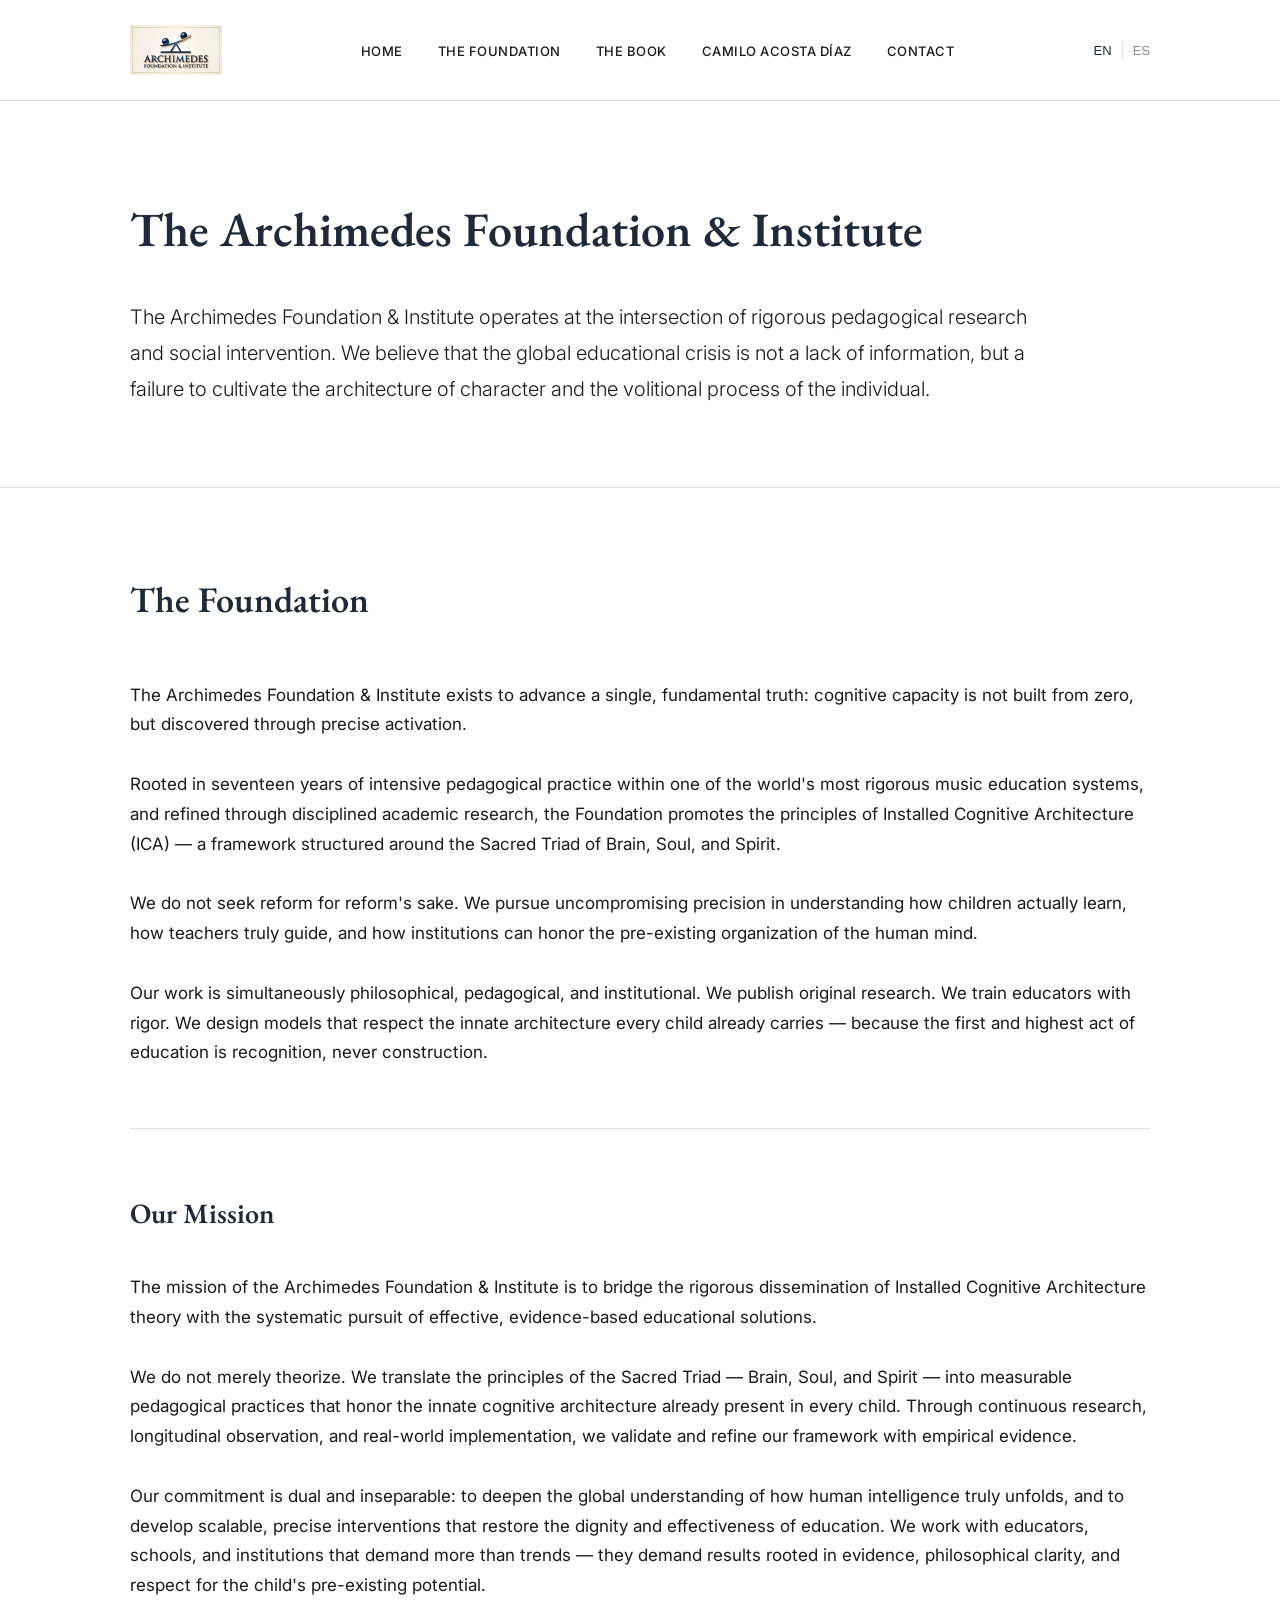
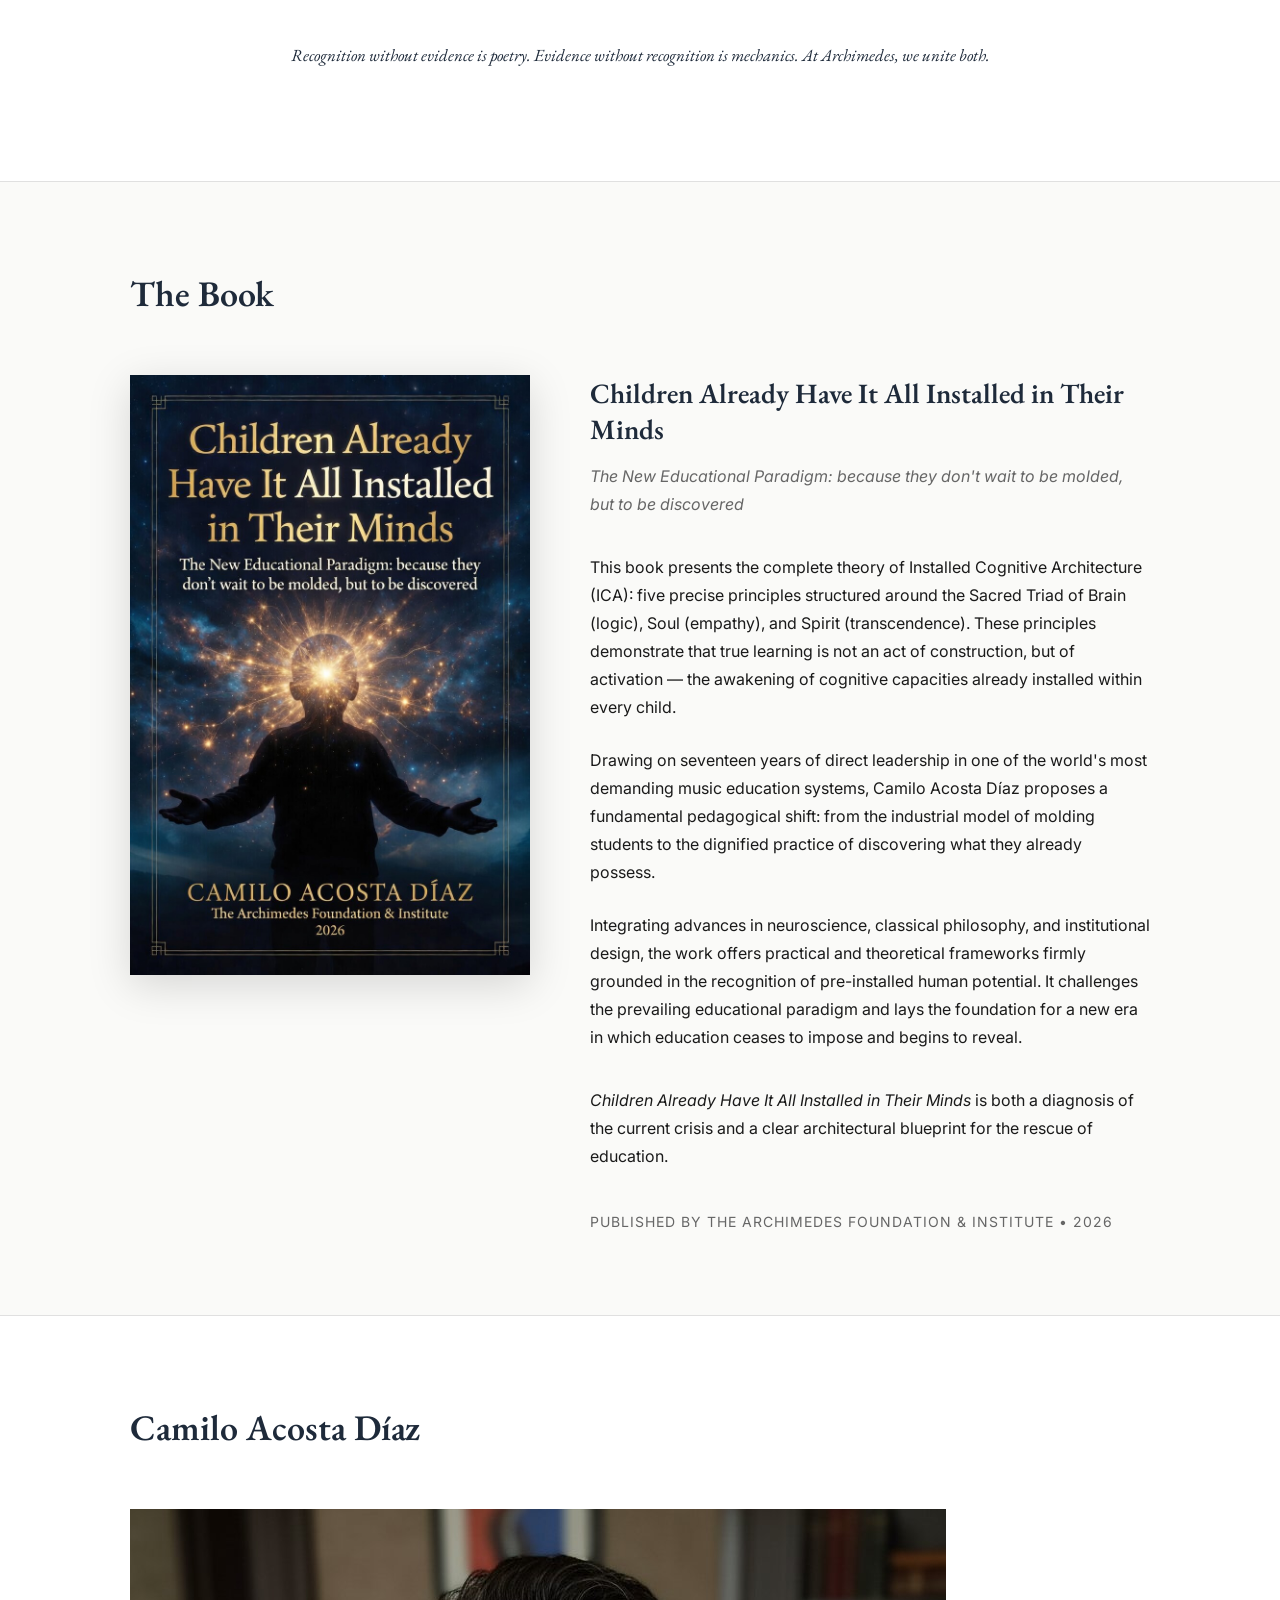
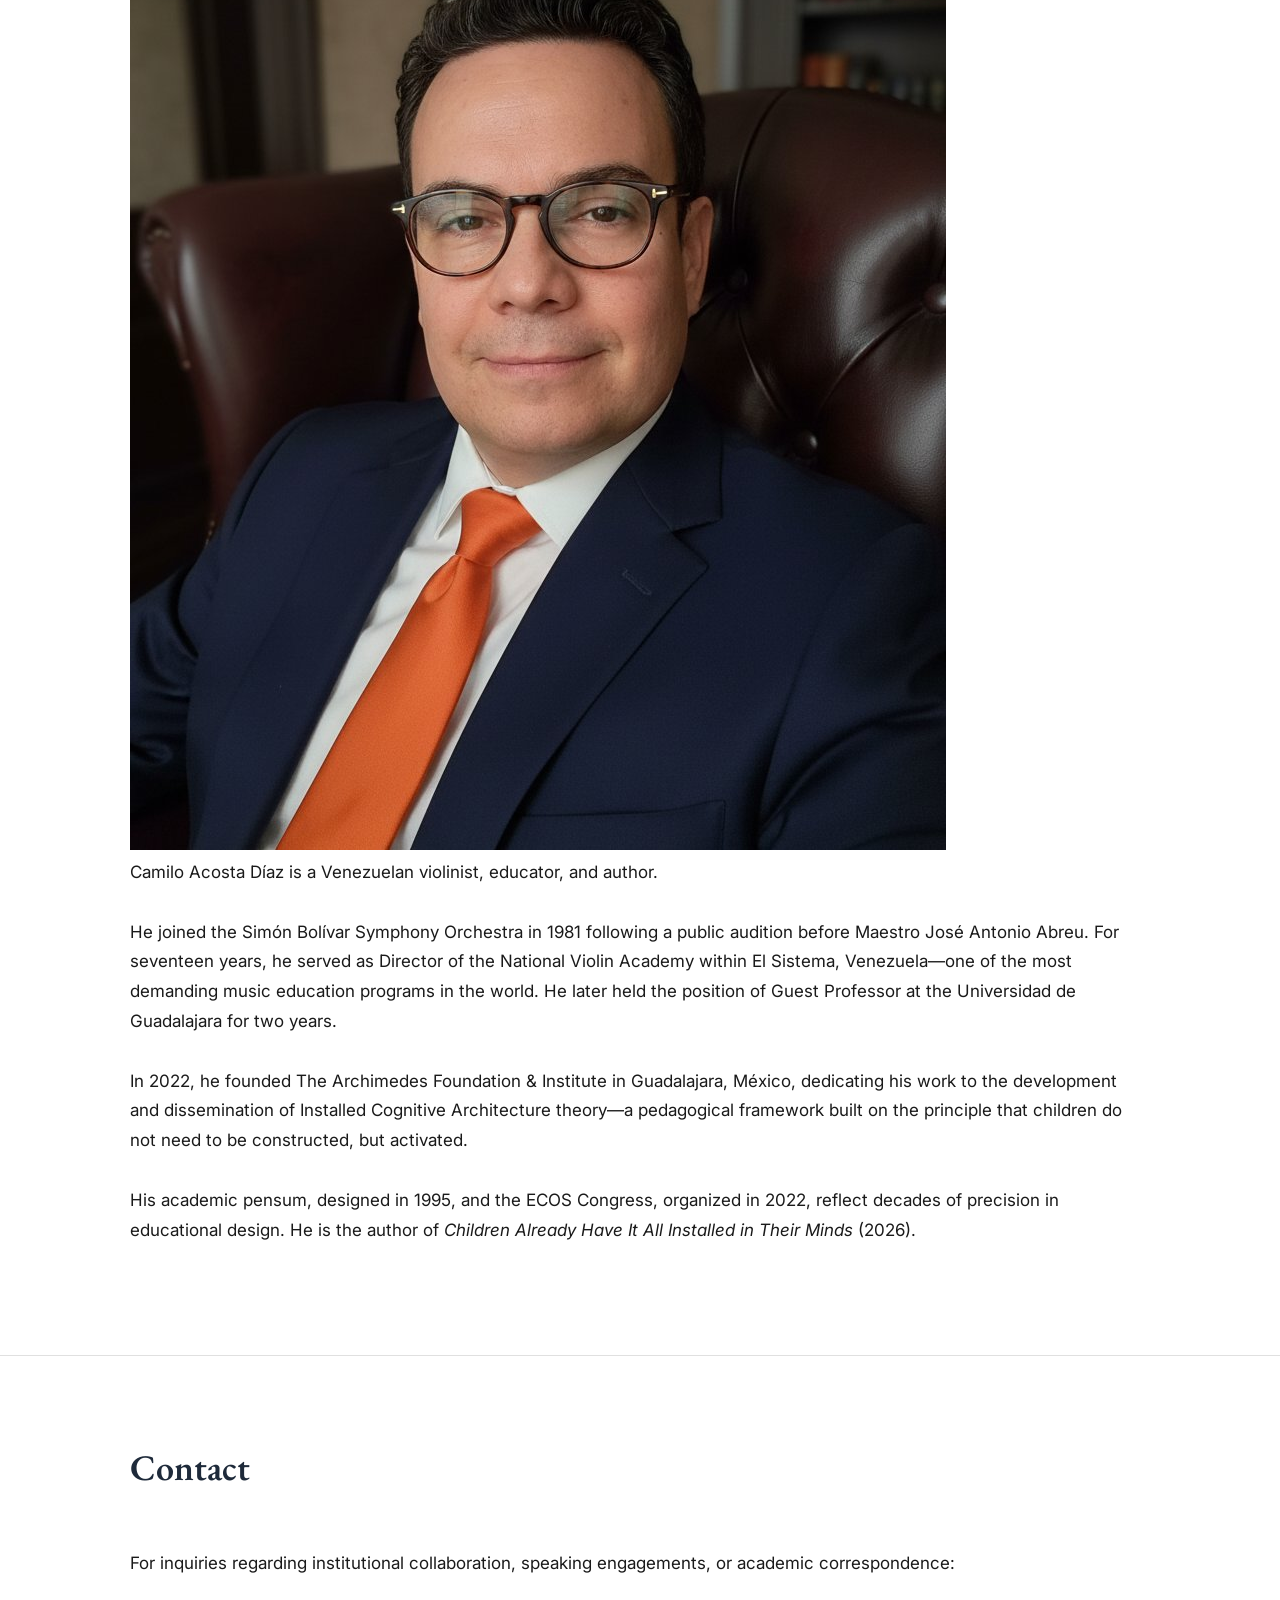
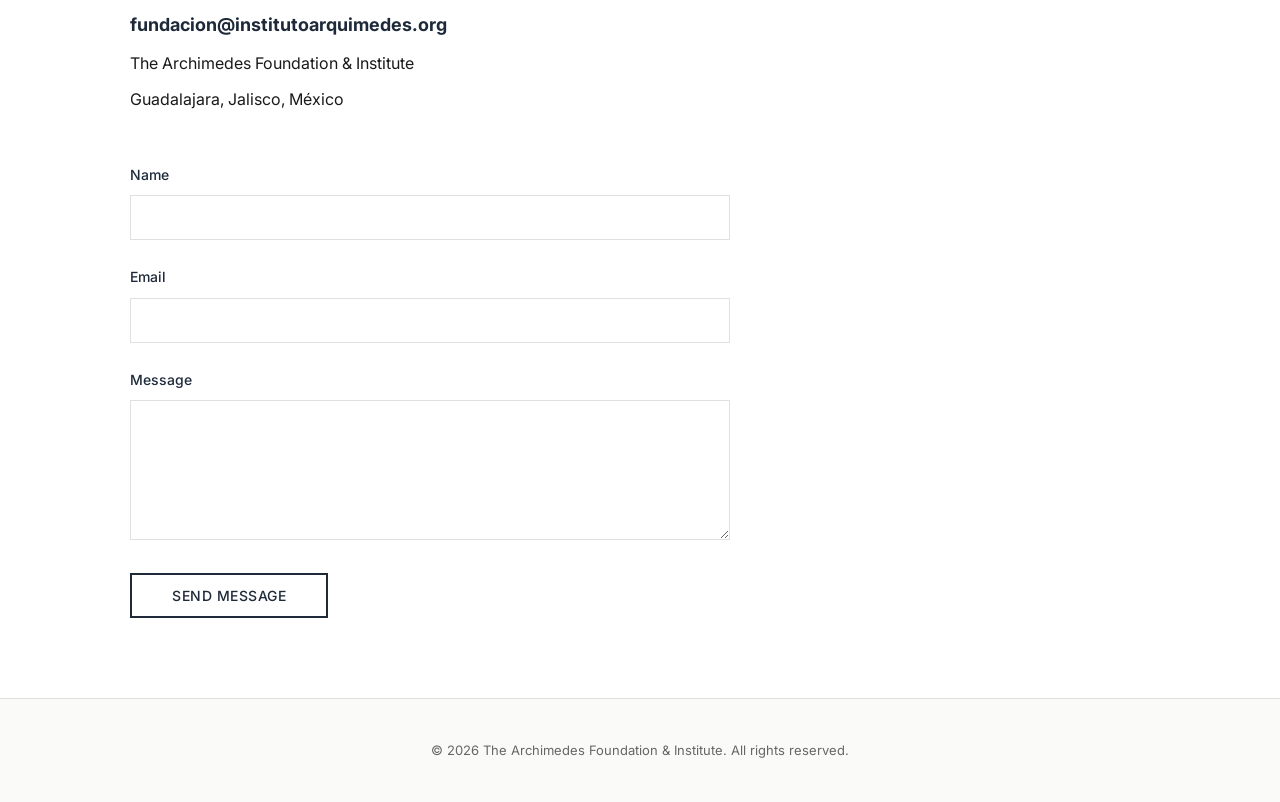
==== index (1).html @ fc117328 "Add files via upload" ====
<!DOCTYPE html>
<html lang="en">
<head>
    <meta charset="UTF-8">
    <meta name="viewport" content="width=device-width, initial-scale=1.0">
    <meta name="description" content="The Archimedes Foundation & Institute - Installed Cognitive Architecture">
    <title>The Archimedes Foundation & Institute</title>
    <link rel="preconnect" href="https://fonts.googleapis.com">
    <link rel="preconnect" href="https://fonts.gstatic.com" crossorigin>
    <link href="https://fonts.googleapis.com/css2?family=EB+Garamond:wght@400;500;600;700&family=Inter:wght@300;400;500;600&display=swap" rel="stylesheet">
    <link rel="stylesheet" href="styles.css">
</head>
<body>
    <!-- Navigation -->
    <nav class="navbar">
        <div class="container">
            <div class="nav-content">
                <img src="logo_en.png" alt="Archimedes Foundation" class="logo" id="logo">
                <ul class="nav-menu">
                    <li><a href="#home">HOME</a></li>
                    <li><a href="#foundation">THE FOUNDATION</a></li>
                    <li><a href="#book">THE BOOK</a></li>
                    <li><a href="#bio">CAMILO ACOSTA DÍAZ</a></li>
                    <li><a href="#contact">CONTACT</a></li>
                </ul>
                <div class="lang-switcher">
                    <button class="lang-btn active" data-lang="en">EN</button>
                    <span class="lang-separator">|</span>
                    <button class="lang-btn" data-lang="es">ES</button>
                </div>
            </div>
        </div>
    </nav>

    <!-- HOME Section -->
    <section id="home" class="hero">
        <div class="container">
            <h1 class="hero-title" data-en="The Archimedes Foundation & Institute" data-es="Fundación e Instituto Arquímedes">
                The Archimedes Foundation & Institute
            </h1>
            <p class="hero-text" 
               data-en="The Archimedes Foundation & Institute operates at the intersection of rigorous pedagogical research and social intervention. We believe that the global educational crisis is not a lack of information, but a failure to cultivate the architecture of character and the volitional process of the individual."
               data-es="La Fundación e Instituto Arquímedes opera en la intersección entre la investigación pedagógica rigurosa y la intervención social. Creemos que la crisis educativa global no es una falta de información, sino un fracaso en cultivar la arquitectura del carácter y el proceso volitivo del individuo.">
                The Archimedes Foundation & Institute operates at the intersection of rigorous pedagogical research and social intervention. We believe that the global educational crisis is not a lack of information, but a failure to cultivate the architecture of character and the volitional process of the individual.
            </p>
        </div>
    </section>

    <!-- THE FOUNDATION Section -->
    <section id="foundation" class="section">
        <div class="container">
            <h2 class="section-title" data-en="The Foundation" data-es="La Fundación">The Foundation</h2>
            
            <div class="foundation-content">
                <p data-en="The Archimedes Foundation & Institute exists to advance a single, fundamental truth: cognitive capacity is not built from zero, but discovered through precise activation."
                   data-es="La Fundación e Instituto Arquímedes existe para afirmar una única verdad fundamental: la capacidad cognitiva no se construye desde cero, sino que se descubre mediante una activación precisa.">
                    The Archimedes Foundation & Institute exists to advance a single, fundamental truth: cognitive capacity is not built from zero, but discovered through precise activation.
                </p>

                <p data-en="Rooted in seventeen years of intensive pedagogical practice within one of the world's most rigorous music education systems, and refined through disciplined academic research, the Foundation promotes the principles of Installed Cognitive Architecture (ICA) — a framework structured around the Sacred Triad of Brain, Soul, and Spirit."
                   data-es="Fundada en diecisiete años de práctica pedagógica intensiva dentro de uno de los sistemas de educación musical más exigentes del mundo, y perfeccionada mediante investigación académica rigurosa, la Fundación promueve los principios de la Arquitectura Cognitiva Instalada (ICA) —un marco estructurado alrededor de la Tríada Sagrada de Cerebro, Alma y Espíritu.">
                    Rooted in seventeen years of intensive pedagogical practice within one of the world's most rigorous music education systems, and refined through disciplined academic research, the Foundation promotes the principles of Installed Cognitive Architecture (ICA) — a framework structured around the Sacred Triad of Brain, Soul, and Spirit.
                </p>

                <p data-en="We do not seek reform for reform's sake. We pursue uncompromising precision in understanding how children actually learn, how teachers truly guide, and how institutions can honor the pre-existing organization of the human mind."
                   data-es="No buscamos la reforma por la reforma misma. Buscamos una precisión implacable para comprender cómo aprenden realmente los niños, cómo guían verdaderamente los maestros y cómo las instituciones pueden honrar la organización preexistente de la mente humana.">
                    We do not seek reform for reform's sake. We pursue uncompromising precision in understanding how children actually learn, how teachers truly guide, and how institutions can honor the pre-existing organization of the human mind.
                </p>

                <p data-en="Our work is simultaneously philosophical, pedagogical, and institutional. We publish original research. We train educators with rigor. We design models that respect the innate architecture every child already carries — because the first and highest act of education is recognition, never construction."
                   data-es="Nuestro trabajo es, al mismo tiempo, filosófico, pedagógico e institucional. Publicamos investigación original. Formamos educadores con rigor. Diseñamos modelos que respetan la arquitectura innata que todo niño ya porta —porque el primer y más elevado acto de la educación es el reconocimiento, nunca la construcción.">
                    Our work is simultaneously philosophical, pedagogical, and institutional. We publish original research. We train educators with rigor. We design models that respect the innate architecture every child already carries — because the first and highest act of education is recognition, never construction.
                </p>
            </div>

            <div class="mission-section">
                <h3 class="mission-title" data-en="Our Mission" data-es="Nuestra Misión">Our Mission</h3>
                
                <p data-en="The mission of the Archimedes Foundation & Institute is to bridge the rigorous dissemination of Installed Cognitive Architecture theory with the systematic pursuit of effective, evidence-based educational solutions."
                   data-es="La misión de la Fundación e Instituto Arquímedes es fusionar la divulgación rigurosa de la teoría de la Arquitectura Cognitiva Instalada con la búsqueda sistemática de soluciones educativas efectivas y basadas en evidencia.">
                    The mission of the Archimedes Foundation & Institute is to bridge the rigorous dissemination of Installed Cognitive Architecture theory with the systematic pursuit of effective, evidence-based educational solutions.
                </p>

                <p data-en="We do not merely theorize. We translate the principles of the Sacred Triad — Brain, Soul, and Spirit — into measurable pedagogical practices that honor the innate cognitive architecture already present in every child. Through continuous research, longitudinal observation, and real-world implementation, we validate and refine our framework with empirical evidence."
                   data-es="No nos limitamos a teorizar. Traducimos los principios de la Tríada Sagrada — Cerebro, Alma y Espíritu — en prácticas pedagógicas medibles que honran la arquitectura cognitiva innata presente en cada niño. A través de investigación continua, observación longitudinal e implementación en el mundo real, validamos y perfeccionamos nuestro marco con evidencia empírica.">
                    We do not merely theorize. We translate the principles of the Sacred Triad — Brain, Soul, and Spirit — into measurable pedagogical practices that honor the innate cognitive architecture already present in every child. Through continuous research, longitudinal observation, and real-world implementation, we validate and refine our framework with empirical evidence.
                </p>

                <p data-en="Our commitment is dual and inseparable: to deepen the global understanding of how human intelligence truly unfolds, and to develop scalable, precise interventions that restore the dignity and effectiveness of education. We work with educators, schools, and institutions that demand more than trends — they demand results rooted in evidence, philosophical clarity, and respect for the child's pre-existing potential."
                   data-es="Nuestro compromiso es dual e inseparable: profundizar la comprensión global de cómo se despliega realmente la inteligencia humana y desarrollar intervenciones precisas y escalables que restauren la dignidad y la efectividad de la educación. Trabajamos con educadores, escuelas e instituciones que exigen más que modas: exigen resultados sustentados en evidencia, claridad filosófica y profundo respeto por el potencial preexistente del niño.">
                    Our commitment is dual and inseparable: to deepen the global understanding of how human intelligence truly unfolds, and to develop scalable, precise interventions that restore the dignity and effectiveness of education. We work with educators, schools, and institutions that demand more than trends — they demand results rooted in evidence, philosophical clarity, and respect for the child's pre-existing potential.
                </p>

                <p class="mission-quote" 
                   data-en="Recognition without evidence is poetry. Evidence without recognition is mechanics. At Archimedes, we unite both."
                   data-es="El reconocimiento sin evidencia es poesía. La evidencia sin reconocimiento es mecánica. En Arquímedes, unimos ambas.">
                    Recognition without evidence is poetry. Evidence without recognition is mechanics. At Archimedes, we unite both.
                </p>
            </div>
        </div>
    </section>

    <!-- THE BOOK Section -->
    <section id="book" class="section book-section">
        <div class="container">
            <h2 class="section-title" data-en="The Book" data-es="El Libro">The Book</h2>
            
            <div class="book-content">
                <div class="book-cover">
                    <img src="book_cover.jpg" alt="Children Already Have It All Installed in Their Minds">
                </div>
                
                <div class="book-description">
                    <h3 class="book-title" data-en="Children Already Have It All Installed in Their Minds" data-es="Los Niños Ya lo Tienen Todo Instalado en Su Mente">
                        Children Already Have It All Installed in Their Minds
                    </h3>
                    
                    <p class="book-subtitle" 
                       data-en="The New Educational Paradigm: because they don't wait to be molded, but to be discovered"
                       data-es="El Nuevo Paradigma Educativo: porque no esperan ser moldeados, sino descubiertos">
                        The New Educational Paradigm: because they don't wait to be molded, but to be discovered
                    </p>

                    <div class="book-text">
                        <p data-en="This book presents the complete theory of Installed Cognitive Architecture (ICA): five precise principles structured around the Sacred Triad of Brain (logic), Soul (empathy), and Spirit (transcendence). These principles demonstrate that true learning is not an act of construction, but of activation — the awakening of cognitive capacities already installed within every child."
                           data-es="Este libro presenta la teoría completa de la Arquitectura Cognitiva Instalada (ICA): cinco principios precisos organizados alrededor de la Tríada Sagrada de Cerebro (lógica), Alma (empatía) y Espíritu (trascendencia). Estos principios demuestran que el verdadero aprendizaje no es un acto de construcción, sino de activación —el despertar de capacidades cognitivas ya instaladas en cada niño.">
                            This book presents the complete theory of Installed Cognitive Architecture (ICA): five precise principles structured around the Sacred Triad of Brain (logic), Soul (empathy), and Spirit (transcendence). These principles demonstrate that true learning is not an act of construction, but of activation — the awakening of cognitive capacities already installed within every child.
                        </p>

                        <p data-en="Drawing on seventeen years of direct leadership in one of the world's most demanding music education systems, Camilo Acosta Díaz proposes a fundamental pedagogical shift: from the industrial model of molding students to the dignified practice of discovering what they already possess."
                           data-es="Basado en diecisiete años de liderazgo directo dentro de uno de los sistemas de educación musical más exigentes del mundo, Camilo Acosta Díaz propone un cambio pedagógico fundamental: pasar del modelo industrial de moldear alumnos a la práctica digna de descubrir lo que ya poseen.">
                            Drawing on seventeen years of direct leadership in one of the world's most demanding music education systems, Camilo Acosta Díaz proposes a fundamental pedagogical shift: from the industrial model of molding students to the dignified practice of discovering what they already possess.
                        </p>

                        <p data-en="Integrating advances in neuroscience, classical philosophy, and institutional design, the work offers practical and theoretical frameworks firmly grounded in the recognition of pre-installed human potential. It challenges the prevailing educational paradigm and lays the foundation for a new era in which education ceases to impose and begins to reveal."
                           data-es="Integrando los avances de la neurociencia, la filosofía clásica y el diseño institucional, la obra ofrece marcos teóricos y prácticos firmemente anclados en el reconocimiento del potencial humano preinstalado. Desafía el paradigma educativo dominante y establece las bases para una nueva era en la que la educación deje de imponer y comience a revelar.">
                            Integrating advances in neuroscience, classical philosophy, and institutional design, the work offers practical and theoretical frameworks firmly grounded in the recognition of pre-installed human potential. It challenges the prevailing educational paradigm and lays the foundation for a new era in which education ceases to impose and begins to reveal.
                        </p>

                        <p class="book-conclusion" 
                           data-en="Children Already Have It All Installed in Their Minds is both a diagnosis of the current crisis and a clear architectural blueprint for the rescue of education."
                           data-es="Los niños ya lo tienen todo instalado en su mente es al mismo tiempo un diagnóstico de la crisis actual y un claro plano arquitectónico para el rescate de la educación.">
                            <em>Children Already Have It All Installed in Their Minds</em> is both a diagnosis of the current crisis and a clear architectural blueprint for the rescue of education.
                        </p>
                    </div>

                    <p class="book-publisher" 
                       data-en="Published by The Archimedes Foundation & Institute • 2026"
                       data-es="Publicado por la Fundación Instituto Arquímedes • 2026">
                        Published by The Archimedes Foundation & Institute • 2026
                    </p>
                </div>
            </div>
        </div>
    </section>

    <!-- BIO Section -->
    <section id="bio" class="section">
        <div class="container">
            <h2 class="section-title" data-en="Camilo Acosta Díaz" data-es="Camilo Acosta Díaz">Camilo Acosta Díaz</h2>
            
            <div class="bio-layout">
                <div class="bio-photo">
                    <img src="camilo_photo.png" alt="Camilo Acosta Díaz">
                </div>
                
                <div class="bio-content">
                    <p data-en="Camilo Acosta Díaz is a Venezuelan violinist, educator, and author."
                       data-es="Camilo Acosta Díaz es un violinista, educador y autor venezolano.">
                        Camilo Acosta Díaz is a Venezuelan violinist, educator, and author.
                    </p>

                <p data-en="He joined the Simón Bolívar Symphony Orchestra in 1981 following a public audition before Maestro José Antonio Abreu. For seventeen years, he served as Director of the National Violin Academy within El Sistema, Venezuela—one of the most demanding music education programs in the world. He later held the position of Guest Professor at the Universidad de Guadalajara for two years."
                   data-es="Se unió a la Orquesta Sinfónica Simón Bolívar en 1981 tras una audición pública ante el Maestro José Antonio Abreu. Durante diecisiete años, se desempeñó como Director de la Academia Nacional de Violín dentro de El Sistema, Venezuela—uno de los programas de educación musical más exigentes del mundo. Posteriormente ocupó el cargo de Profesor Invitado en la Universidad de Guadalajara durante dos años.">
                    He joined the Simón Bolívar Symphony Orchestra in 1981 following a public audition before Maestro José Antonio Abreu. For seventeen years, he served as Director of the National Violin Academy within El Sistema, Venezuela—one of the most demanding music education programs in the world. He later held the position of Guest Professor at the Universidad de Guadalajara for two years.
                </p>

                <p data-en="In 2022, he founded The Archimedes Foundation & Institute in Guadalajara, México, dedicating his work to the development and dissemination of Installed Cognitive Architecture theory—a pedagogical framework built on the principle that children do not need to be constructed, but activated."
                   data-es="En 2022, fundó la Fundación e Instituto Arquímedes en Guadalajara, México, dedicando su trabajo al desarrollo y difusión de la teoría de Arquitectura Cognitiva Instalada—un marco pedagógico construido sobre el principio de que los niños no necesitan ser construidos, sino activados.">
                    In 2022, he founded The Archimedes Foundation & Institute in Guadalajara, México, dedicating his work to the development and dissemination of Installed Cognitive Architecture theory—a pedagogical framework built on the principle that children do not need to be constructed, but activated.
                </p>

                <p data-en="His academic pensum, designed in 1995, and the ECOS Congress, organized in 2022, reflect decades of precision in educational design. He is the author of Children Already Have It All Installed in Their Minds (2026)."
                   data-es="Su pensum académico, diseñado en 1995, y el Congreso ECOS, organizado en 2022, reflejan décadas de precisión en el diseño educativo. Es autor de Los Niños Ya lo Tienen Todo Instalado en Su Mente (2026).">
                    His academic pensum, designed in 1995, and the ECOS Congress, organized in 2022, reflect decades of precision in educational design. He is the author of <em>Children Already Have It All Installed in Their Minds</em> (2026).
                </p>
                </div>
            </div>
        </div>
    </section>

    <!-- CONTACT Section -->
    <section id="contact" class="section contact-section">
        <div class="container">
            <h2 class="section-title" data-en="Contact" data-es="Contacto">Contact</h2>
            
            <p class="contact-intro" 
               data-en="For inquiries regarding institutional collaboration, speaking engagements, or academic correspondence:"
               data-es="Para consultas sobre colaboración institucional, conferencias o correspondencia académica:">
                For inquiries regarding institutional collaboration, speaking engagements, or academic correspondence:
            </p>

            <div class="contact-info">
                <p><strong>fundacion@institutoarquimedes.org</strong></p>
                <p data-en="The Archimedes Foundation & Institute" data-es="Fundación e Instituto Arquímedes">The Archimedes Foundation & Institute</p>
                <p>Guadalajara, Jalisco, México</p>
            </div>

            <form class="contact-form" id="contactForm">
                <div class="form-group">
                    <label for="name" data-en="Name" data-es="Nombre">Name</label>
                    <input type="text" id="name" name="name" required>
                </div>

                <div class="form-group">
                    <label for="email">Email</label>
                    <input type="email" id="email" name="email" required>
                </div>

                <div class="form-group">
                    <label for="message" data-en="Message" data-es="Mensaje">Message</label>
                    <textarea id="message" name="message" rows="6" required></textarea>
                </div>

                <button type="submit" class="submit-btn" data-en="Send Message" data-es="Enviar Mensaje">Send Message</button>
            </form>
        </div>
    </section>

    <!-- Footer -->
    <footer class="footer">
        <div class="container">
            <p>&copy; 2026 The Archimedes Foundation & Institute. All rights reserved.</p>
        </div>
    </footer>

    <script src="script.js"></script>
</body>
</html>
---- styles.css ----
/* Reset and Base Styles */
* {
    margin: 0;
    padding: 0;
    box-sizing: border-box;
}

:root {
    --color-bg: #FFFFFF;
    --color-text: #1A1A1A;
    --color-accent: #1E2A3A;
    --color-border: #E0E0E0;
    --font-serif: 'EB Garamond', serif;
    --font-sans: 'Inter', sans-serif;
}

html {
    scroll-behavior: smooth;
}

body {
    font-family: var(--font-sans);
    font-size: 16px;
    line-height: 1.75;
    color: var(--color-text);
    background-color: var(--color-bg);
    -webkit-font-smoothing: antialiased;
    -moz-osx-font-smoothing: grayscale;
}

.container {
    max-width: 1100px;
    margin: 0 auto;
    padding: 0 40px;
}

/* Navigation */
.navbar {
    background: var(--color-bg);
    border-bottom: 1px solid var(--color-border);
    padding: 25px 0;
    position: sticky;
    top: 0;
    z-index: 1000;
}

.nav-content {
    display: flex;
    align-items: center;
    justify-content: space-between;
}

.logo {
    height: 50px;
    width: auto;
}

.nav-menu {
    display: flex;
    list-style: none;
    gap: 35px;
}

.nav-menu a {
    text-decoration: none;
    color: var(--color-text);
    font-size: 13px;
    font-weight: 500;
    letter-spacing: 0.5px;
    transition: color 0.2s ease;
}

.nav-menu a:hover {
    color: var(--color-accent);
}

.lang-switcher {
    display: flex;
    align-items: center;
    gap: 8px;
}

.lang-btn {
    background: none;
    border: none;
    font-size: 13px;
    font-weight: 500;
    color: var(--color-text);
    cursor: pointer;
    opacity: 0.5;
    transition: opacity 0.2s ease;
}

.lang-btn.active {
    opacity: 1;
    color: var(--color-accent);
}

.lang-btn:hover {
    opacity: 1;
}

.lang-separator {
    color: var(--color-border);
}

/* Hero Section */
.hero {
    padding: 100px 0 80px;
    border-bottom: 1px solid var(--color-border);
}

.hero-title {
    font-family: var(--font-serif);
    font-size: 48px;
    font-weight: 600;
    color: var(--color-accent);
    margin-bottom: 40px;
    line-height: 1.2;
}

.hero-text {
    font-size: 20px;
    line-height: 1.8;
    max-width: 900px;
    font-weight: 300;
}

/* Section Styles */
.section {
    padding: 80px 0;
    border-bottom: 1px solid var(--color-border);
}

.section-title {
    font-family: var(--font-serif);
    font-size: 36px;
    font-weight: 600;
    color: var(--color-accent);
    margin-bottom: 50px;
}

/* Foundation Section */
.foundation-content p {
    margin-bottom: 30px;
    font-size: 17px;
}

.mission-section {
    margin-top: 60px;
    padding-top: 60px;
    border-top: 1px solid var(--color-border);
}

.mission-title {
    font-family: var(--font-serif);
    font-size: 28px;
    font-weight: 600;
    color: var(--color-accent);
    margin-bottom: 35px;
}

.mission-section p {
    margin-bottom: 30px;
    font-size: 17px;
}

.mission-quote {
    font-family: var(--font-serif);
    font-size: 22px;
    font-style: italic;
    color: var(--color-accent);
    margin-top: 40px;
    text-align: center;
}

/* Book Section */
.book-section {
    background: #FAFAF8;
}

.book-content {
    display: grid;
    grid-template-columns: 400px 1fr;
    gap: 60px;
    align-items: start;
}

.book-cover img {
    width: 100%;
    height: auto;
    box-shadow: 0 10px 40px rgba(0, 0, 0, 0.15);
}

.book-title {
    font-family: var(--font-serif);
    font-size: 28px;
    font-weight: 600;
    color: var(--color-accent);
    margin-bottom: 15px;
    line-height: 1.3;
}

.book-subtitle {
    font-size: 16px;
    font-style: italic;
    color: #666;
    margin-bottom: 35px;
}

.book-text p {
    margin-bottom: 25px;
    font-size: 16px;
}

.book-conclusion {
    margin-top: 35px;
    font-size: 17px;
}

.book-publisher {
    margin-top: 40px;
    font-size: 14px;
    color: #666;
    text-transform: uppercase;
    letter-spacing: 1px;
}

/* Bio Section */
.bio-content p {
    margin-bottom: 30px;
    font-size: 17px;
}

/* Contact Section */
.contact-intro {
    font-size: 17px;
    margin-bottom: 30px;
}

.contact-info {
    margin-bottom: 50px;
}

.contact-info p {
    font-size: 16px;
    margin-bottom: 8px;
}

.contact-info strong {
    font-size: 18px;
    color: var(--color-accent);
}

.contact-form {
    max-width: 600px;
}

.form-group {
    margin-bottom: 25px;
}

.form-group label {
    display: block;
    font-size: 14px;
    font-weight: 500;
    margin-bottom: 8px;
    color: var(--color-accent);
}

.form-group input,
.form-group textarea {
    width: 100%;
    padding: 12px 15px;
    border: 1px solid var(--color-border);
    font-family: var(--font-sans);
    font-size: 15px;
    transition: border-color 0.2s ease;
}

.form-group input:focus,
.form-group textarea:focus {
    outline: none;
    border-color: var(--color-accent);
}

.form-group textarea {
    resize: vertical;
}

.submit-btn {
    background: transparent;
    border: 2px solid var(--color-accent);
    color: var(--color-accent);
    padding: 12px 40px;
    font-family: var(--font-sans);
    font-size: 14px;
    font-weight: 500;
    letter-spacing: 0.5px;
    text-transform: uppercase;
    cursor: pointer;
    transition: all 0.3s ease;
}

.submit-btn:hover {
    background: var(--color-accent);
    color: white;
}

/* Footer */
.footer {
    padding: 40px 0;
    text-align: center;
    background: #FAFAF8;
}

.footer p {
    font-size: 13px;
    color: #666;
}

/* Responsive Design */
@media (max-width: 1024px) {
    .book-content {
        grid-template-columns: 1fr;
        gap: 40px;
    }

    .book-cover {
        max-width: 400px;
        margin: 0 auto;
    }
}

@media (max-width: 768px) {
    .container {
        padding: 0 25px;
    }

    .nav-content {
        flex-direction: column;
        gap: 20px;
    }

    .nav-menu {
        flex-wrap: wrap;
        justify-content: center;
        gap: 20px;
    }

    .hero-title {
        font-size: 36px;
    }

    .hero-text {
        font-size: 18px;
    }

    .section {
        padding: 60px 0;
    }

    .section-title {
        font-size: 30px;
    }

    .book-cover {
        max-width: 100%;
    }
}

@media (max-width: 480px) {
    .hero-title {
        font-size: 28px;
    }

    .hero-text {
        font-size: 16px;
    }

    .section-title {
        font-size: 24px;
    }

    .foundation-content p,
    .bio-content p,
    .mission-section p {
        font-size: 15px;
    }
}
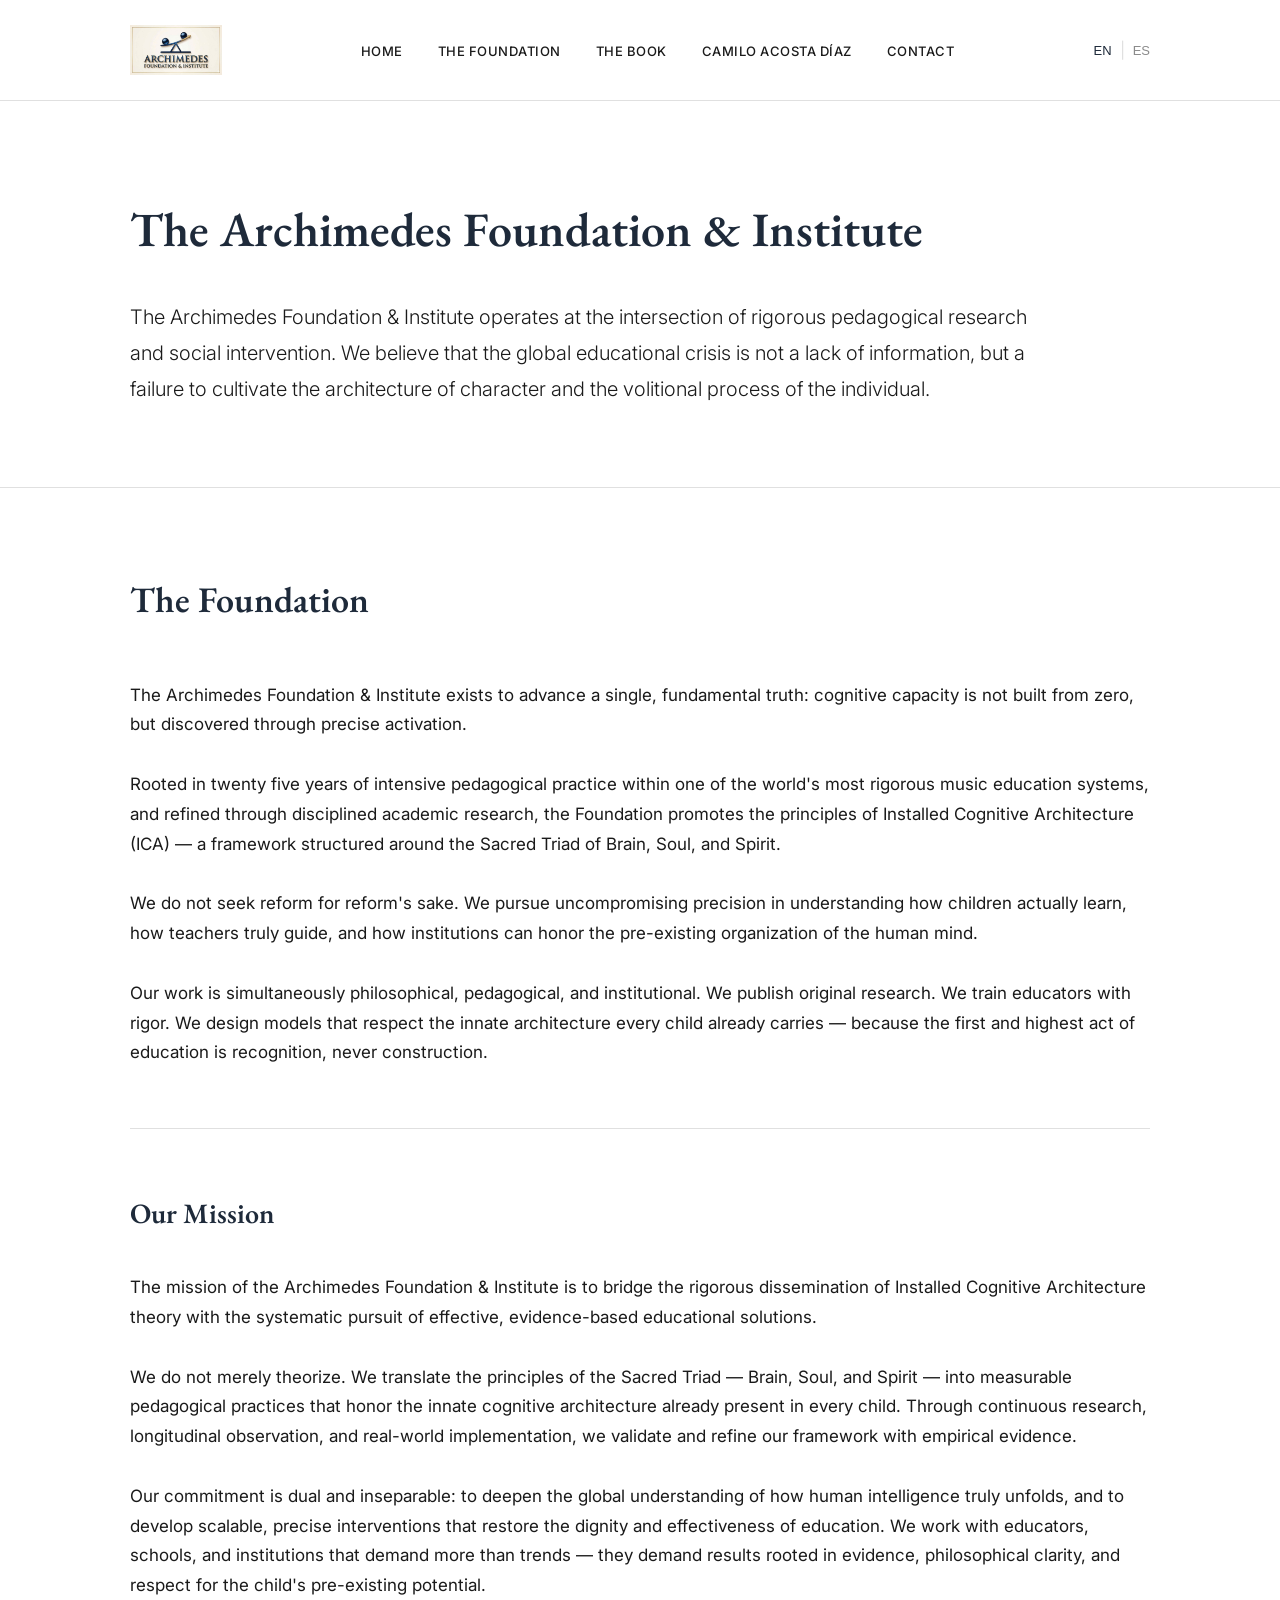
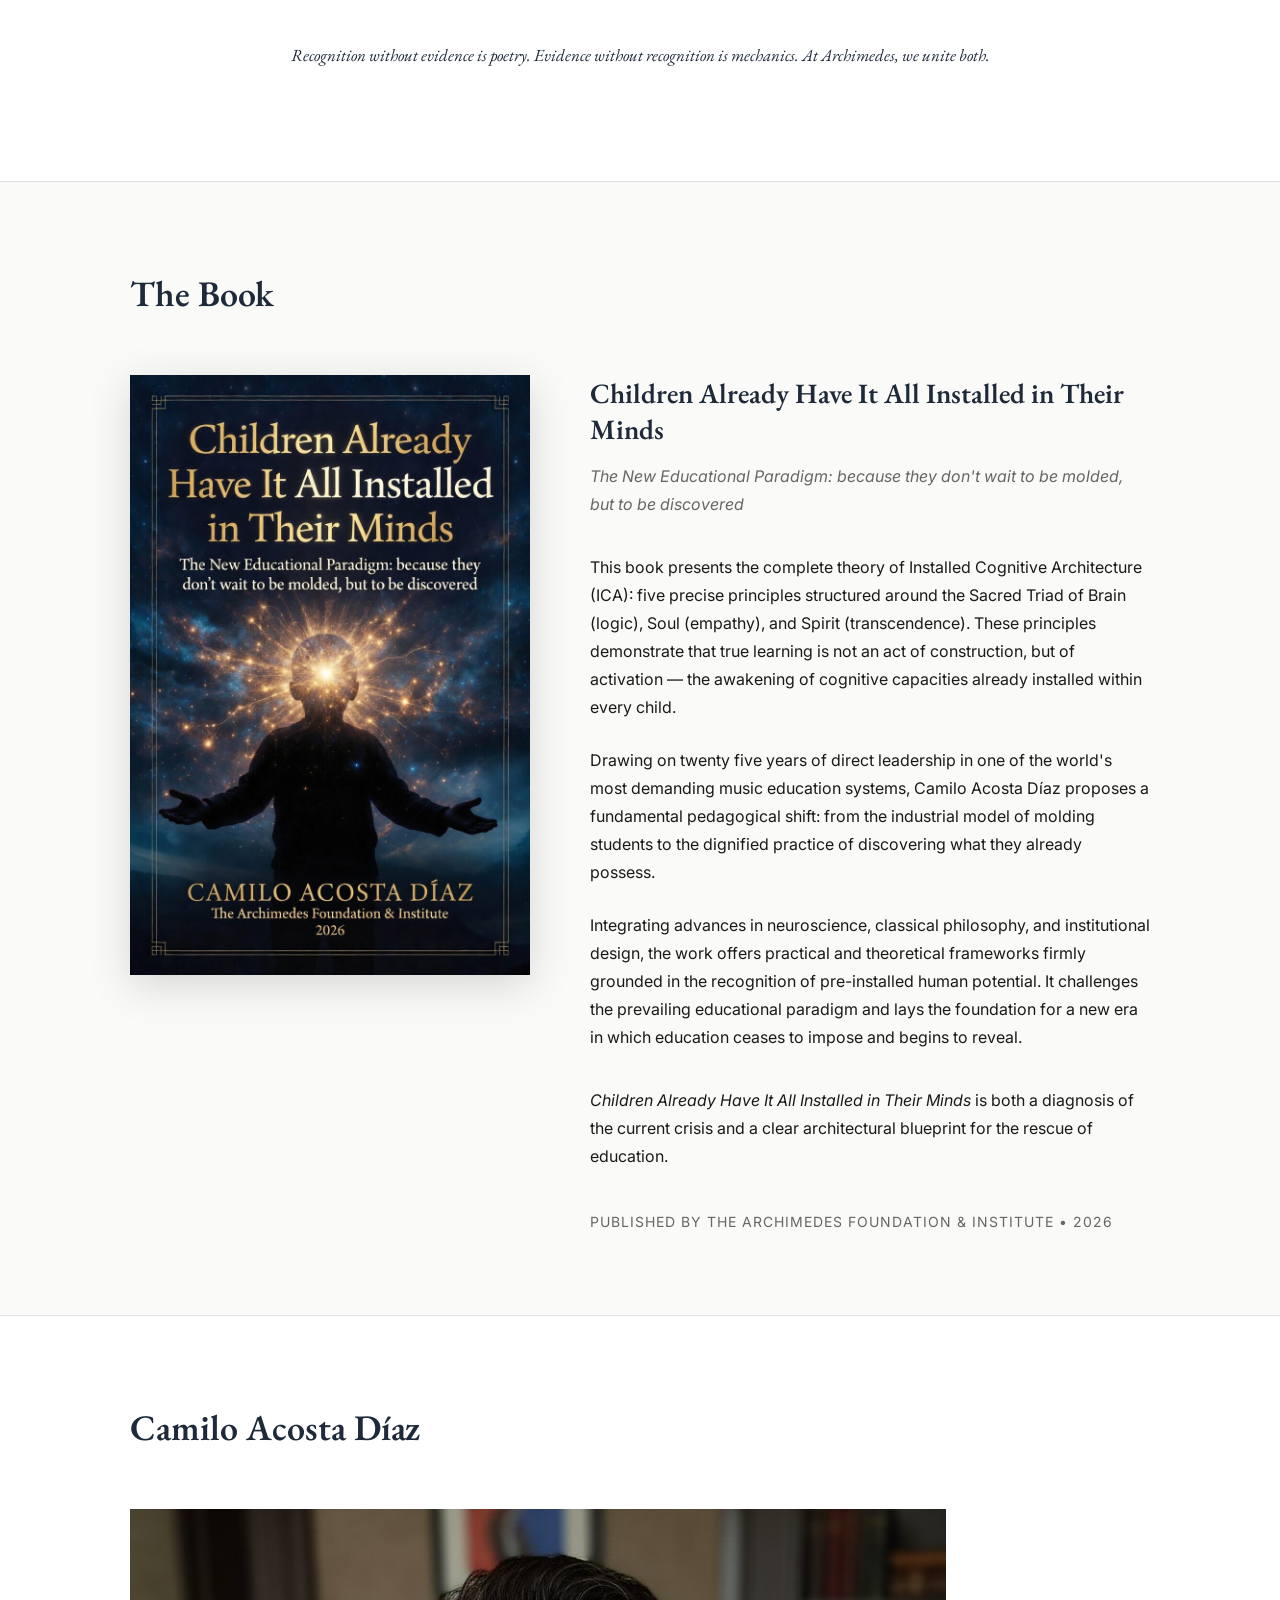
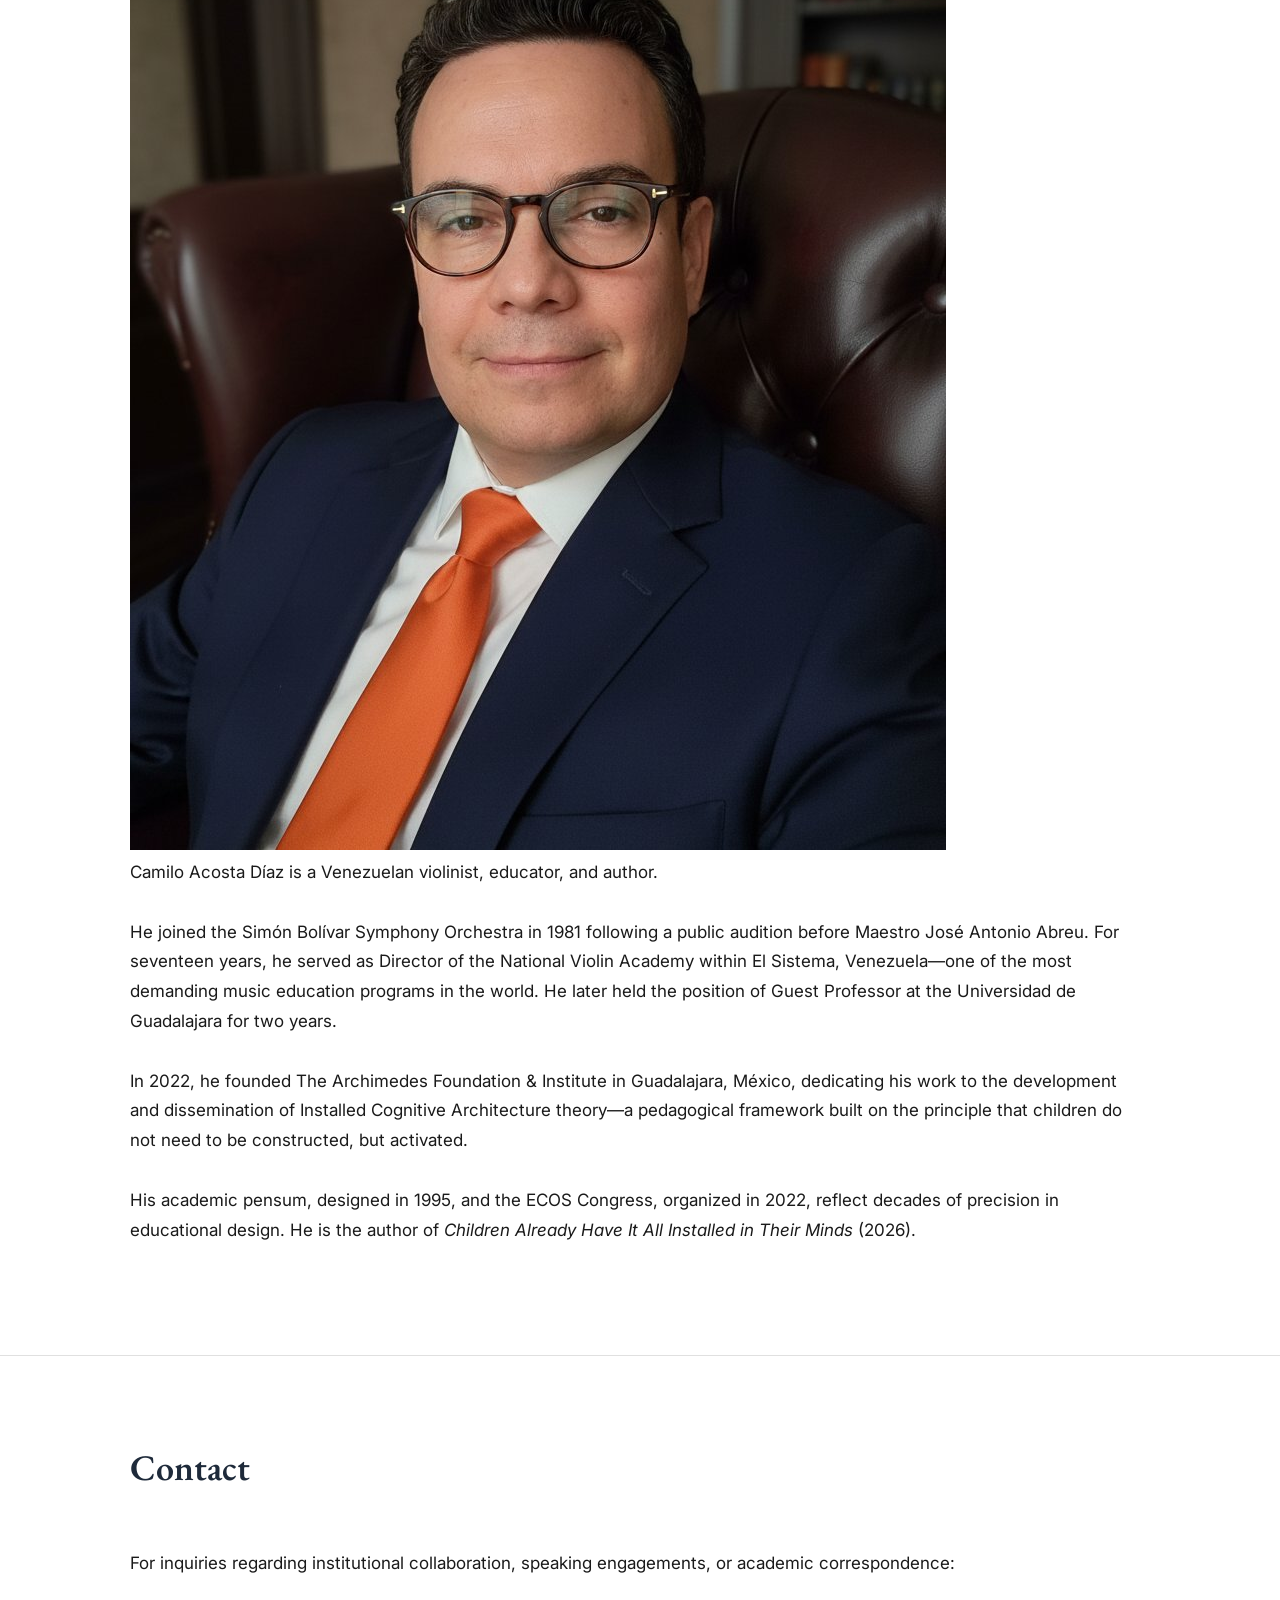
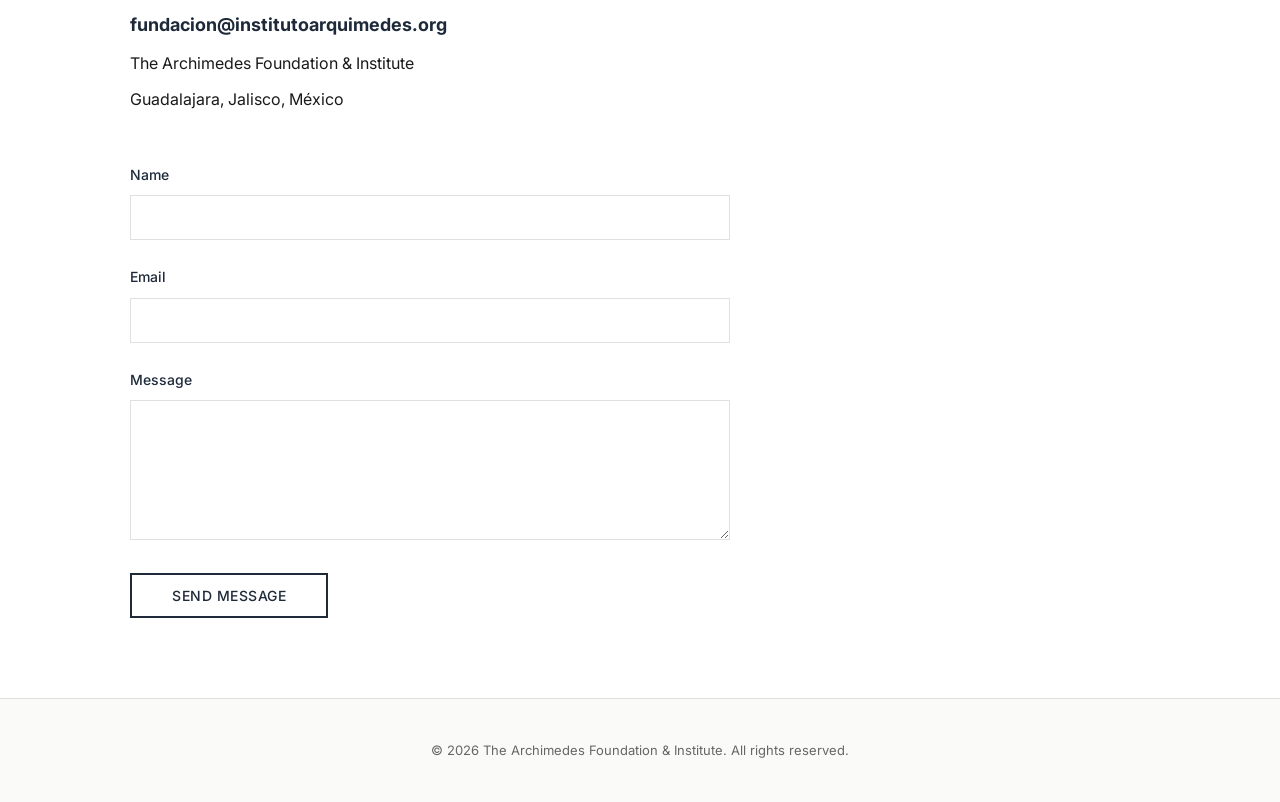
==== commit 5c4a479c: "Update text to reflect 25 years of experience Updated various sections to reflect twenty five years " ====
--- a/index (1).html
+++ b/index (1).html
@@ -58,8 +58,8 @@
                 </p>
 
                 <p data-en="Rooted in seventeen years of intensive pedagogical practice within one of the world's most rigorous music education systems, and refined through disciplined academic research, the Foundation promotes the principles of Installed Cognitive Architecture (ICA) — a framework structured around the Sacred Triad of Brain, Soul, and Spirit."
-                   data-es="Fundada en diecisiete años de práctica pedagógica intensiva dentro de uno de los sistemas de educación musical más exigentes del mundo, y perfeccionada mediante investigación académica rigurosa, la Fundación promueve los principios de la Arquitectura Cognitiva Instalada (ICA) —un marco estructurado alrededor de la Tríada Sagrada de Cerebro, Alma y Espíritu.">
-                    Rooted in seventeen years of intensive pedagogical practice within one of the world's most rigorous music education systems, and refined through disciplined academic research, the Foundation promotes the principles of Installed Cognitive Architecture (ICA) — a framework structured around the Sacred Triad of Brain, Soul, and Spirit.
+                   data-es="Fundada en veinticino años de práctica pedagógica intensiva dentro de uno de los sistemas de educación musical más exigentes del mundo, y perfeccionada mediante investigación académica rigurosa, la Fundación promueve los principios de la Arquitectura Cognitiva Instalada (ICA) —un marco estructurado alrededor de la Tríada Sagrada de Cerebro, Alma y Espíritu.">
+                    Rooted in twenty five years of intensive pedagogical practice within one of the world's most rigorous music education systems, and refined through disciplined academic research, the Foundation promotes the principles of Installed Cognitive Architecture (ICA) — a framework structured around the Sacred Triad of Brain, Soul, and Spirit.
                 </p>
 
                 <p data-en="We do not seek reform for reform's sake. We pursue uncompromising precision in understanding how children actually learn, how teachers truly guide, and how institutions can honor the pre-existing organization of the human mind."
@@ -111,7 +111,7 @@
                 </div>
                 
                 <div class="book-description">
-                    <h3 class="book-title" data-en="Children Already Have It All Installed in Their Minds" data-es="Los Niños Ya lo Tienen Todo Instalado en Su Mente">
+                    <h3 class="book-title" data-en="Children Already Have It All Installed in Their Minds" data-es="Los Niños Tienen Todo Instalado en La Mente">
                         Children Already Have It All Installed in Their Minds
                     </h3>
                     
@@ -127,9 +127,9 @@
                             This book presents the complete theory of Installed Cognitive Architecture (ICA): five precise principles structured around the Sacred Triad of Brain (logic), Soul (empathy), and Spirit (transcendence). These principles demonstrate that true learning is not an act of construction, but of activation — the awakening of cognitive capacities already installed within every child.
                         </p>
 
-                        <p data-en="Drawing on seventeen years of direct leadership in one of the world's most demanding music education systems, Camilo Acosta Díaz proposes a fundamental pedagogical shift: from the industrial model of molding students to the dignified practice of discovering what they already possess."
-                           data-es="Basado en diecisiete años de liderazgo directo dentro de uno de los sistemas de educación musical más exigentes del mundo, Camilo Acosta Díaz propone un cambio pedagógico fundamental: pasar del modelo industrial de moldear alumnos a la práctica digna de descubrir lo que ya poseen.">
-                            Drawing on seventeen years of direct leadership in one of the world's most demanding music education systems, Camilo Acosta Díaz proposes a fundamental pedagogical shift: from the industrial model of molding students to the dignified practice of discovering what they already possess.
+                        <p data-en="Drawing on twenty five years of direct leadership in one of the world's most demanding music education systems, Camilo Acosta Díaz proposes a fundamental pedagogical shift: from the industrial model of molding students to the dignified practice of discovering what they already possess."
+                           data-es="Basado en veinticinco años de liderazgo directo dentro de uno de los sistemas de educación musical más exigentes del mundo, Camilo Acosta Díaz propone un cambio pedagógico fundamental: pasar del modelo industrial de moldear alumnos a la práctica digna de descubrir lo que ya poseen.">
+                            Drawing on twenty five years of direct leadership in one of the world's most demanding music education systems, Camilo Acosta Díaz proposes a fundamental pedagogical shift: from the industrial model of molding students to the dignified practice of discovering what they already possess.
                         </p>
 
                         <p data-en="Integrating advances in neuroscience, classical philosophy, and institutional design, the work offers practical and theoretical frameworks firmly grounded in the recognition of pre-installed human potential. It challenges the prevailing educational paradigm and lays the foundation for a new era in which education ceases to impose and begins to reveal."
@@ -139,7 +139,7 @@
 
                         <p class="book-conclusion" 
                            data-en="Children Already Have It All Installed in Their Minds is both a diagnosis of the current crisis and a clear architectural blueprint for the rescue of education."
-                           data-es="Los niños ya lo tienen todo instalado en su mente es al mismo tiempo un diagnóstico de la crisis actual y un claro plano arquitectónico para el rescate de la educación.">
+                           data-es="Los niños tienen todo instalado en la mente es al mismo tiempo un diagnóstico de la crisis actual y un claro plano arquitectónico para el rescate de la educación.">
                             <em>Children Already Have It All Installed in Their Minds</em> is both a diagnosis of the current crisis and a clear architectural blueprint for the rescue of education.
                         </p>
                     </div>
@@ -176,7 +176,7 @@
                 </p>
 
                 <p data-en="In 2022, he founded The Archimedes Foundation & Institute in Guadalajara, México, dedicating his work to the development and dissemination of Installed Cognitive Architecture theory—a pedagogical framework built on the principle that children do not need to be constructed, but activated."
-                   data-es="En 2022, fundó la Fundación e Instituto Arquímedes en Guadalajara, México, dedicando su trabajo al desarrollo y difusión de la teoría de Arquitectura Cognitiva Instalada—un marco pedagógico construido sobre el principio de que los niños no necesitan ser construidos, sino activados.">
+                   data-es="En 2022, fundó la Fundación Instituto Arquímedes en Guadalajara, México, dedicando su trabajo al desarrollo y difusión de la teoría de Arquitectura Cognitiva Instalada—un marco pedagógico construido sobre el principio de que los niños no necesitan ser construidos, sino activados.">
                     In 2022, he founded The Archimedes Foundation & Institute in Guadalajara, México, dedicating his work to the development and dissemination of Installed Cognitive Architecture theory—a pedagogical framework built on the principle that children do not need to be constructed, but activated.
                 </p>
 
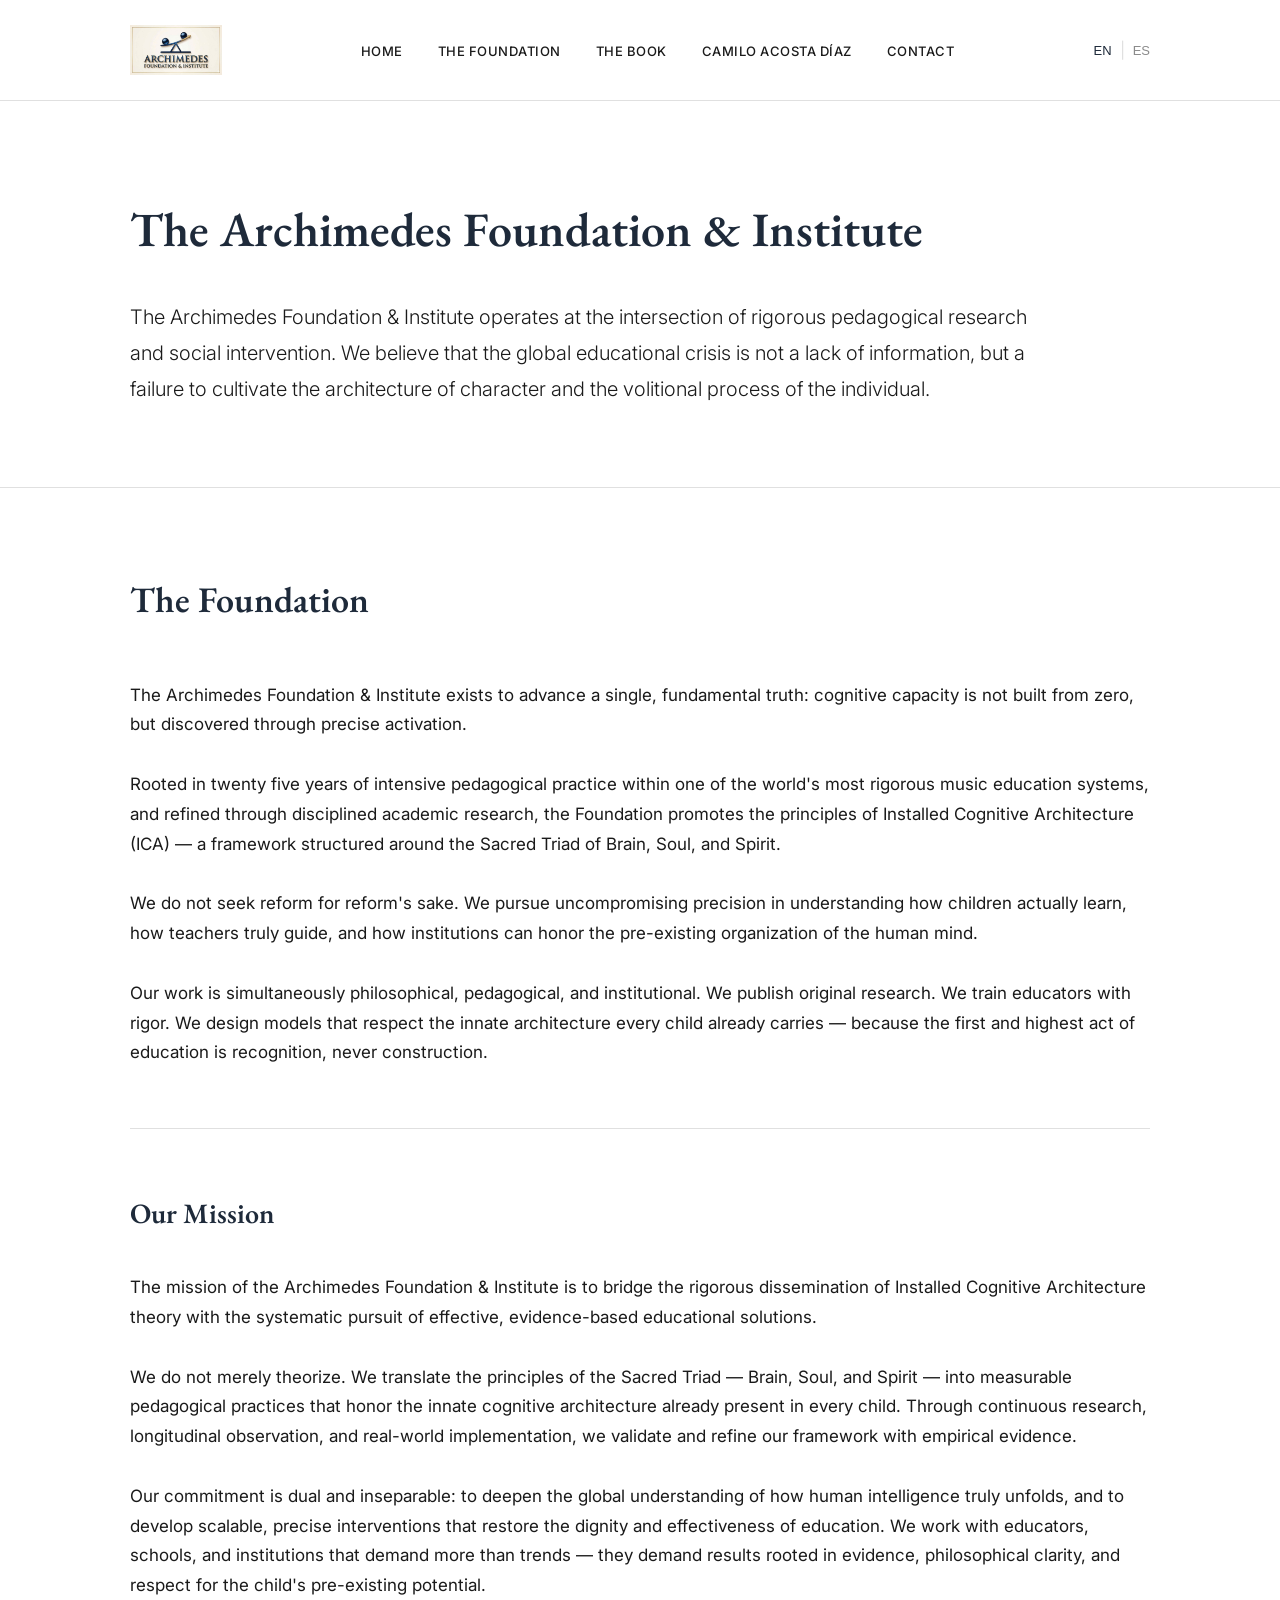
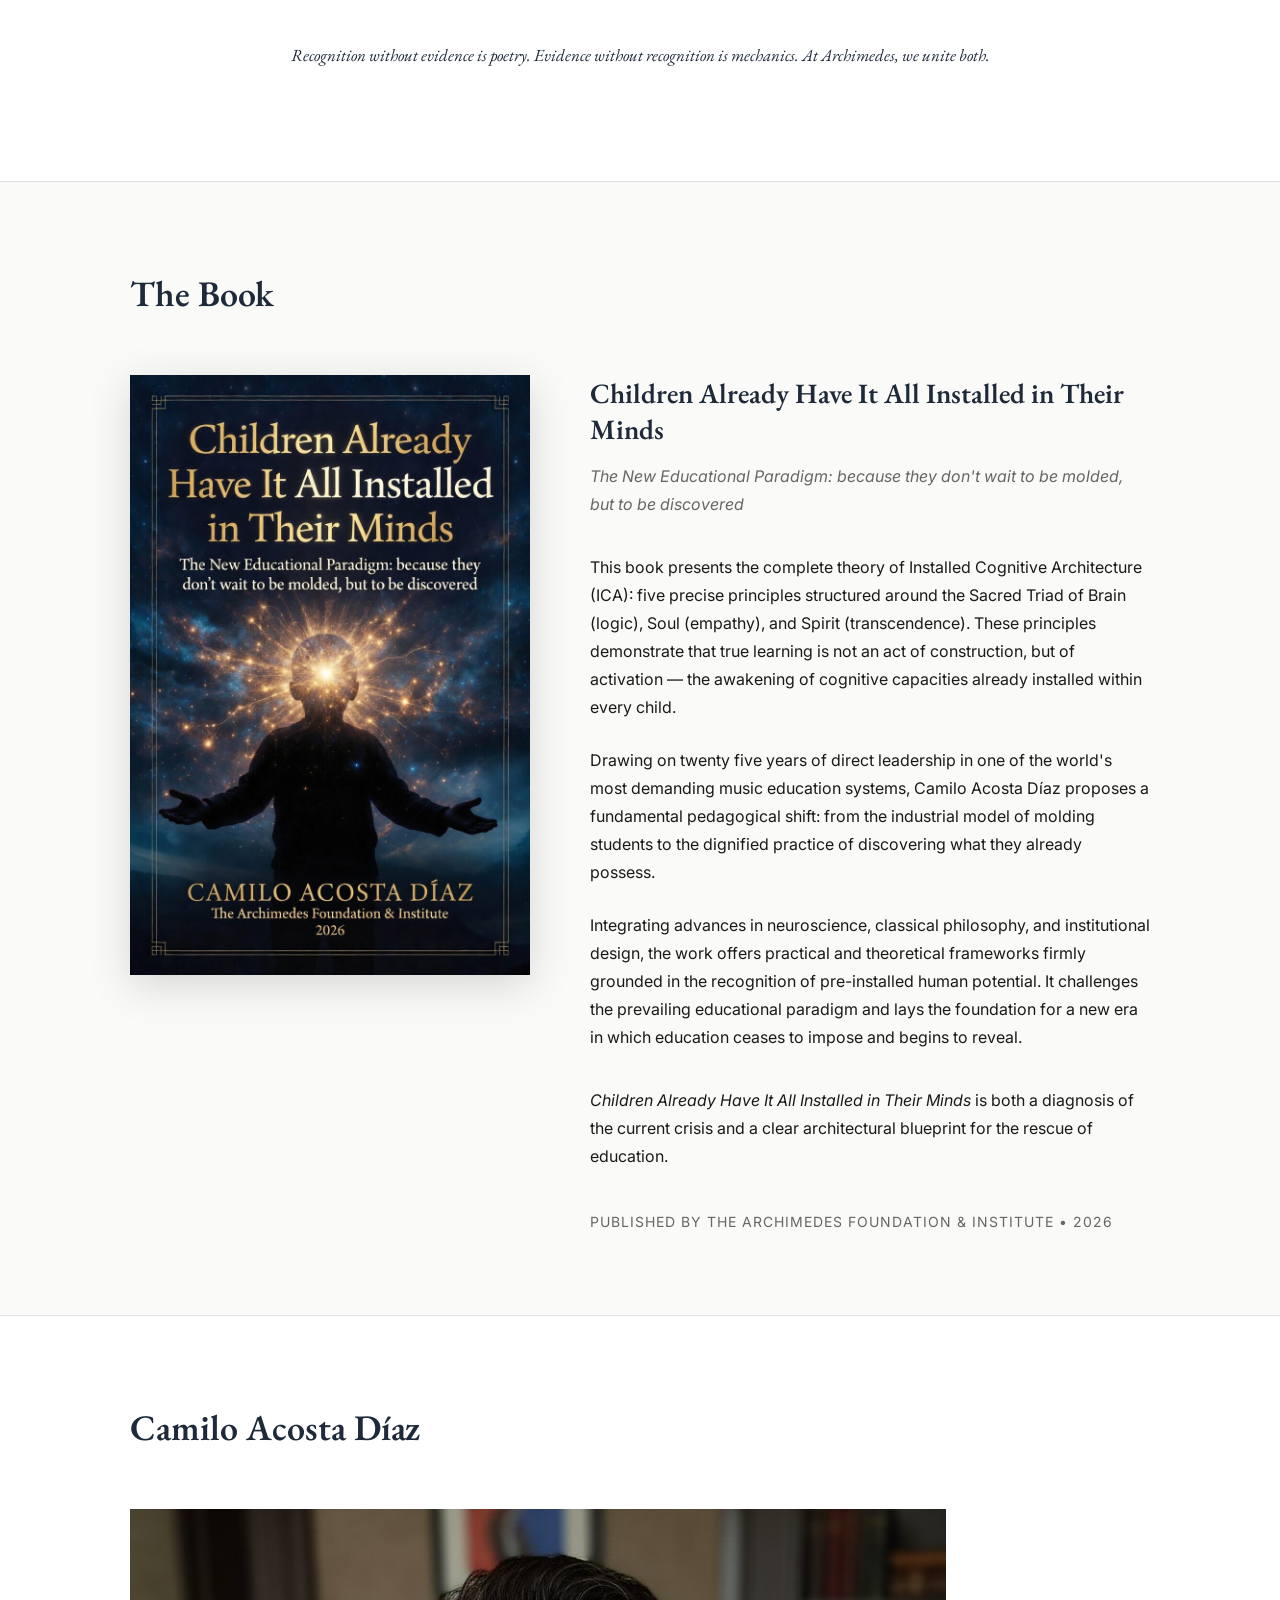
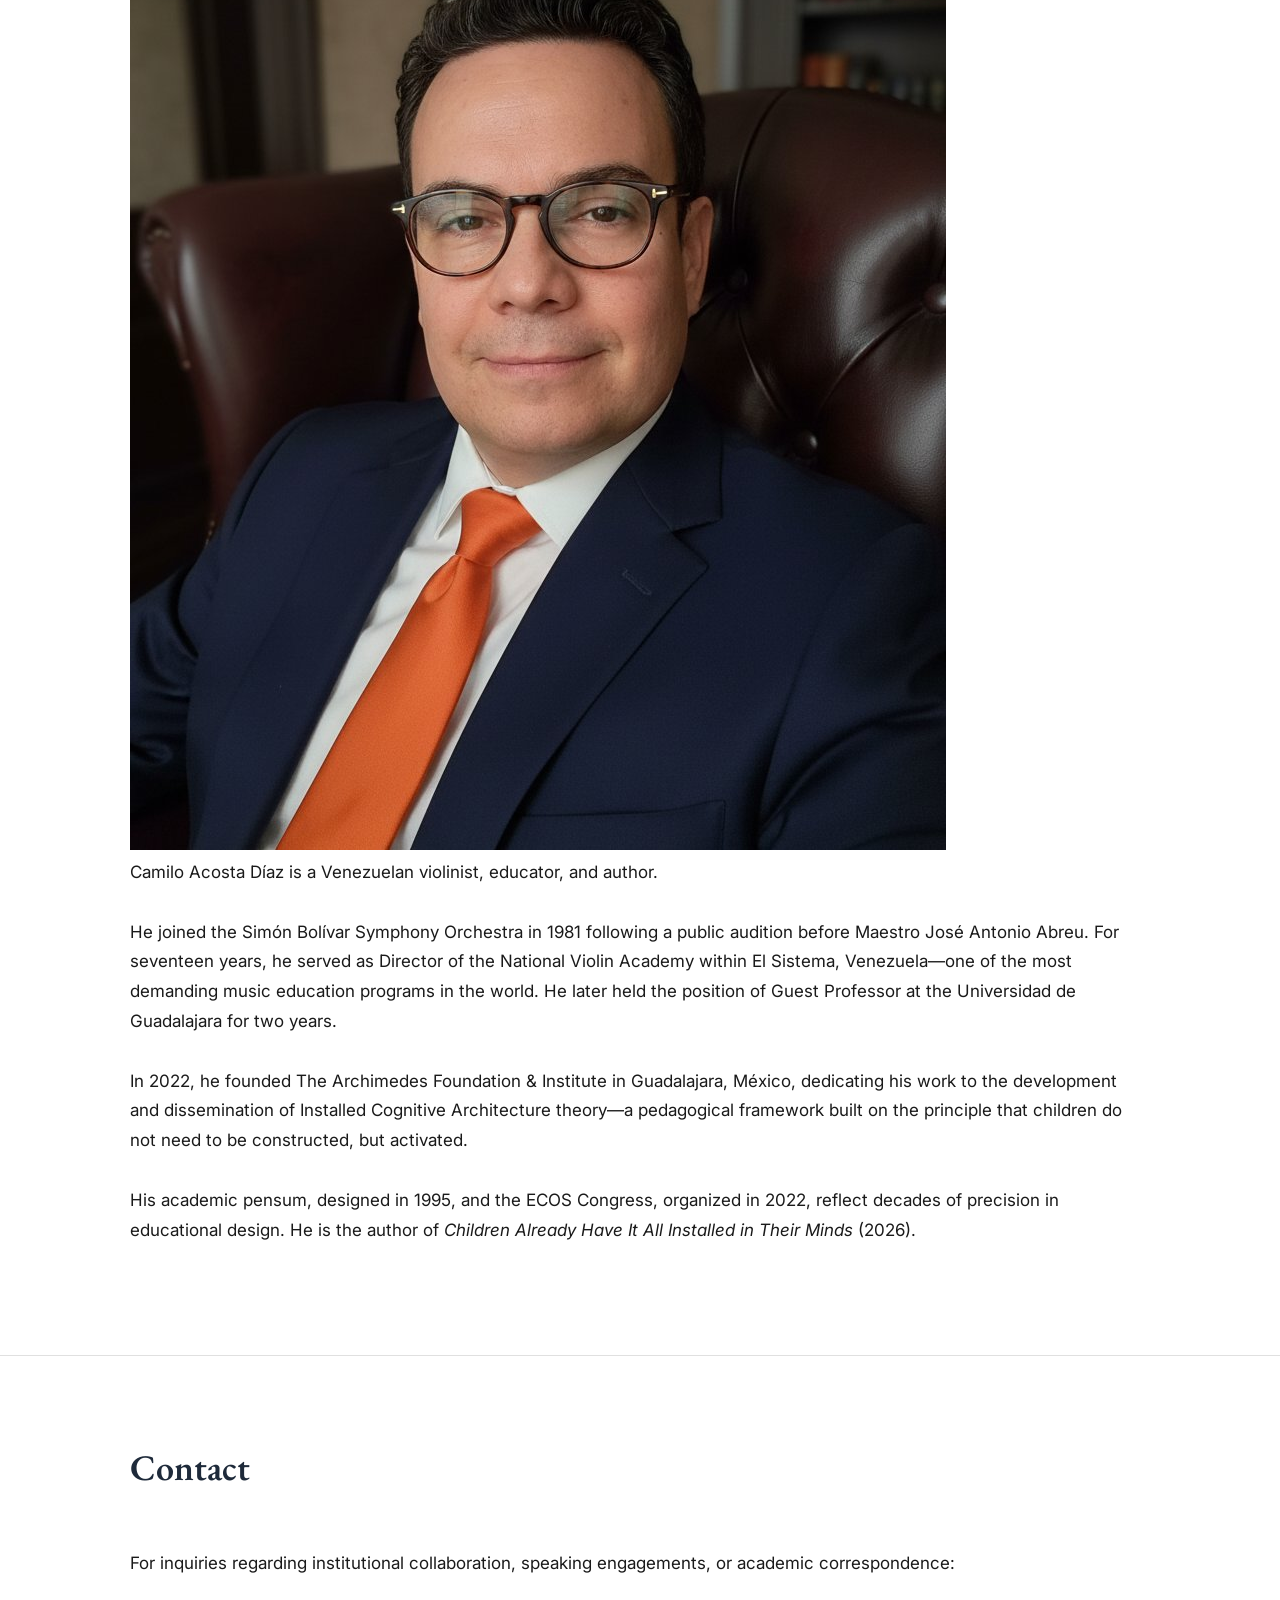
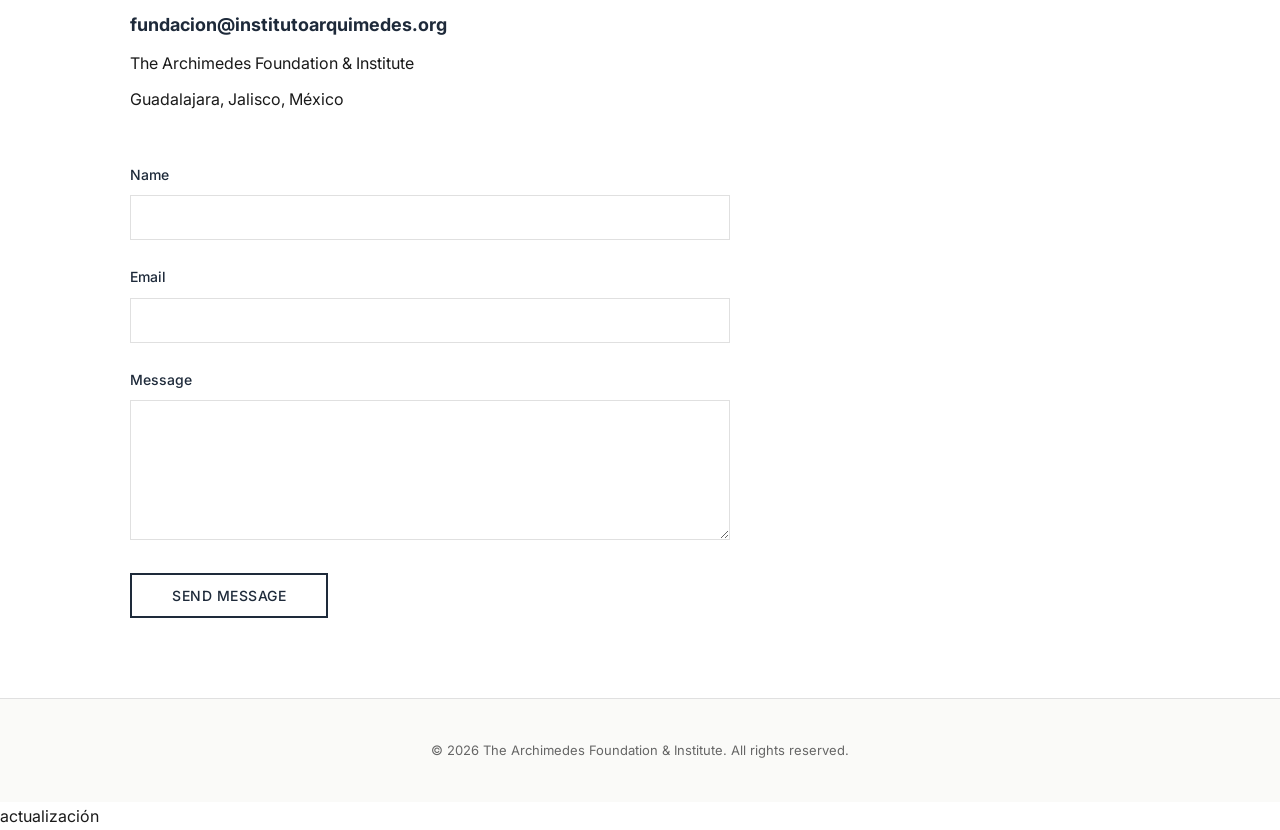
==== commit d948c019: "Update index (1).html with new content" ====
--- a/index (1).html
+++ b/index (1).html
@@ -237,3 +237,4 @@
     <script src="script.js"></script>
 </body>
 </html>
+actualización
